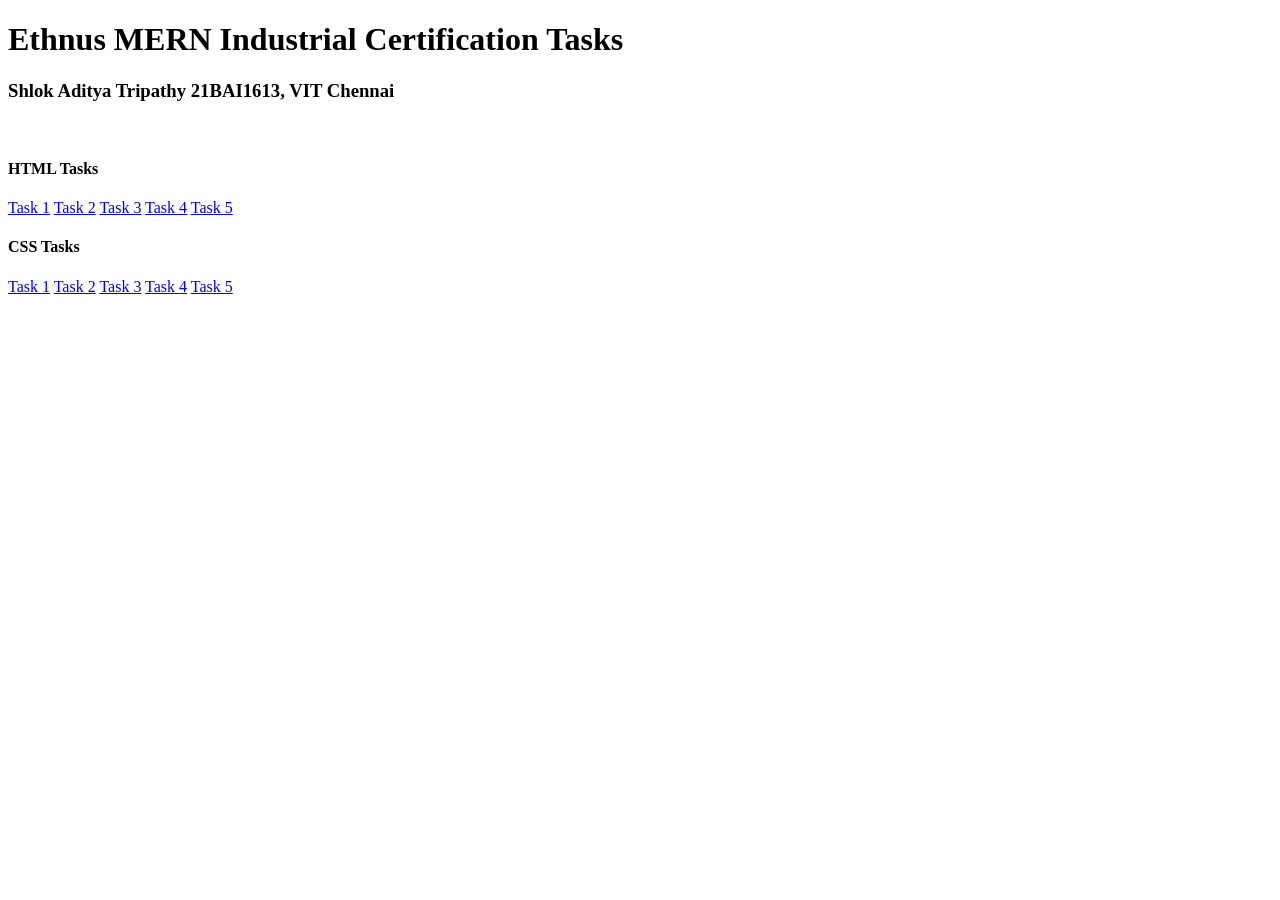
==== index.html @ 2a686fdf "complete css task 5 & update index" ====
<!DOCTYPE html>
<html lang="en">
<head>
    <meta charset="UTF-8">
    <meta name="viewport" content="width=device-width, initial-scale=1.0">
    <title>MERN Tasks</title>
</head>
<body>
    <h1>Ethnus MERN Industrial Certification Tasks</h1>
    <h3>Shlok Aditya Tripathy 21BAI1613, VIT Chennai</h3>
    <br>
    <h4>HTML Tasks</h4>
    <a href="HTML/html_task1.html" target="_blank">Task 1</a>
    <a href="HTML/html_task2.html" target="_blank">Task 2</a>
    <a href="HTML/html_task3.html" target="_blank">Task 3</a>
    <a href="HTML/html_task4.html" target="_blank">Task 4</a>
    <a href="HTML/html_task5.html" target="_blank">Task 5</a>
    <br>
    <h4>CSS Tasks</h4>
    <a href="CSS/css_task1.html" target="_blank">Task 1</a>
    <a href="CSS/css_task2.html" target="_blank">Task 2</a>
    <a href="CSS/css_task3.html" target="_blank">Task 3</a>
    <a href="CSS/css_task4.html" target="_blank">Task 4</a>
    <a href="CSS/css_task5.html" target="_blank">Task 5</a>
</body>
</html>
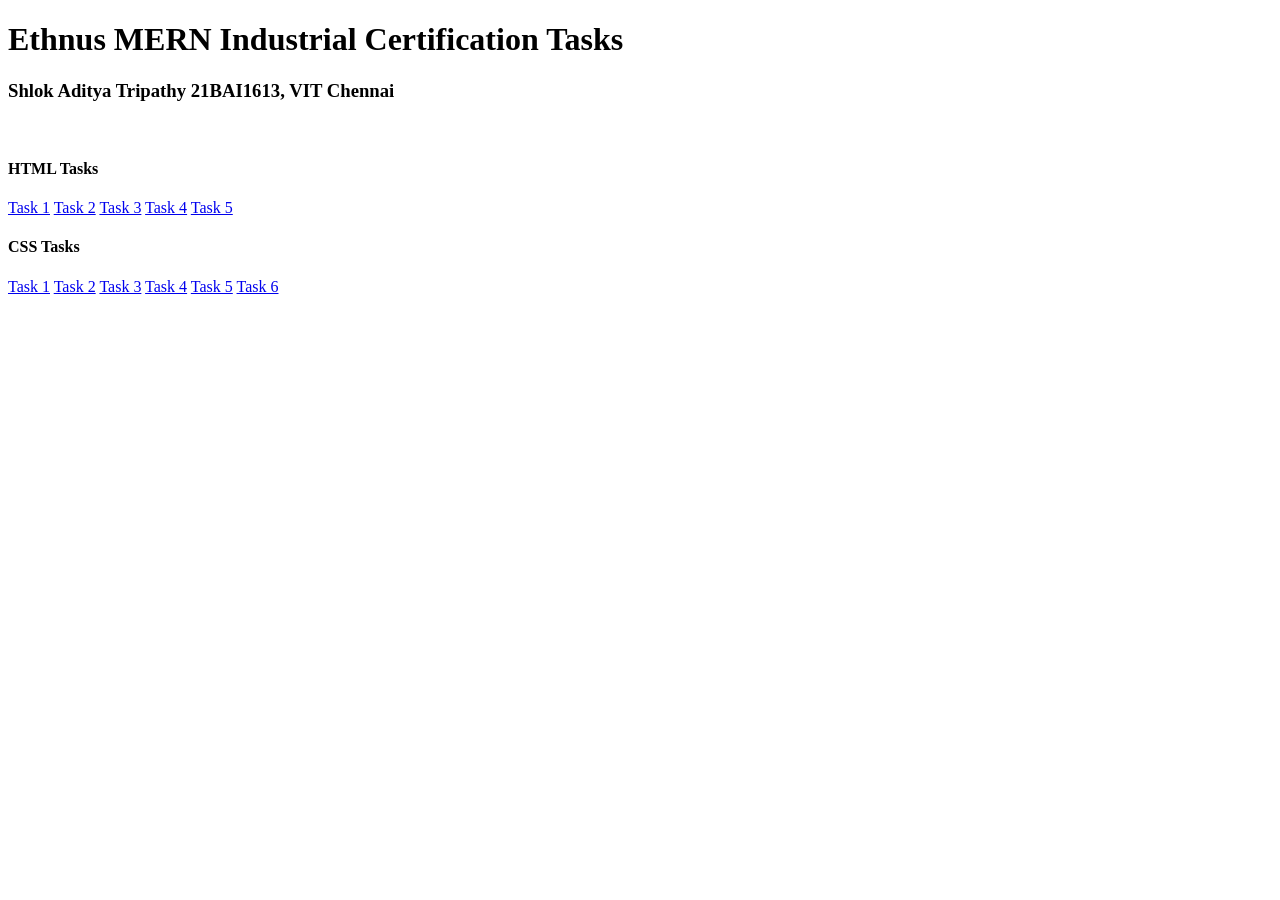
==== commit b45fd2be: "complete css task 6 & update index" ====
--- a/index.html
+++ b/index.html
@@ -22,5 +22,6 @@
     <a href="CSS/css_task3.html" target="_blank">Task 3</a>
     <a href="CSS/css_task4.html" target="_blank">Task 4</a>
     <a href="CSS/css_task5.html" target="_blank">Task 5</a>
+    <a href="CSS/css_task6.html" target="_blank">Task 6</a>
 </body>
 </html>
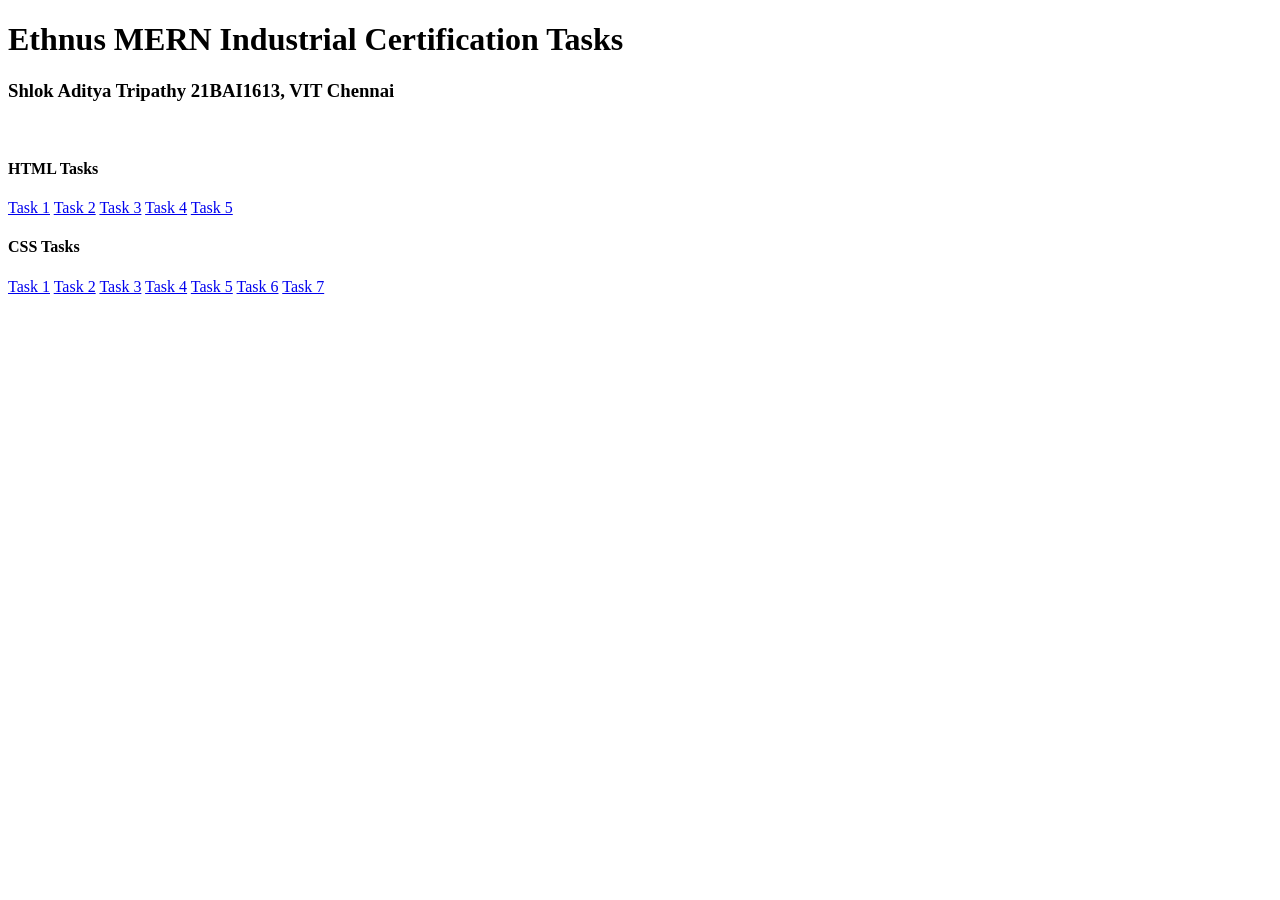
==== commit ec8c4820: "complete task 7 & update index" ====
--- a/index.html
+++ b/index.html
@@ -23,5 +23,6 @@
     <a href="CSS/css_task4.html" target="_blank">Task 4</a>
     <a href="CSS/css_task5.html" target="_blank">Task 5</a>
     <a href="CSS/css_task6.html" target="_blank">Task 6</a>
+    <a href="CSS/css_task7.html" target="_blank">Task 7</a>
 </body>
 </html>
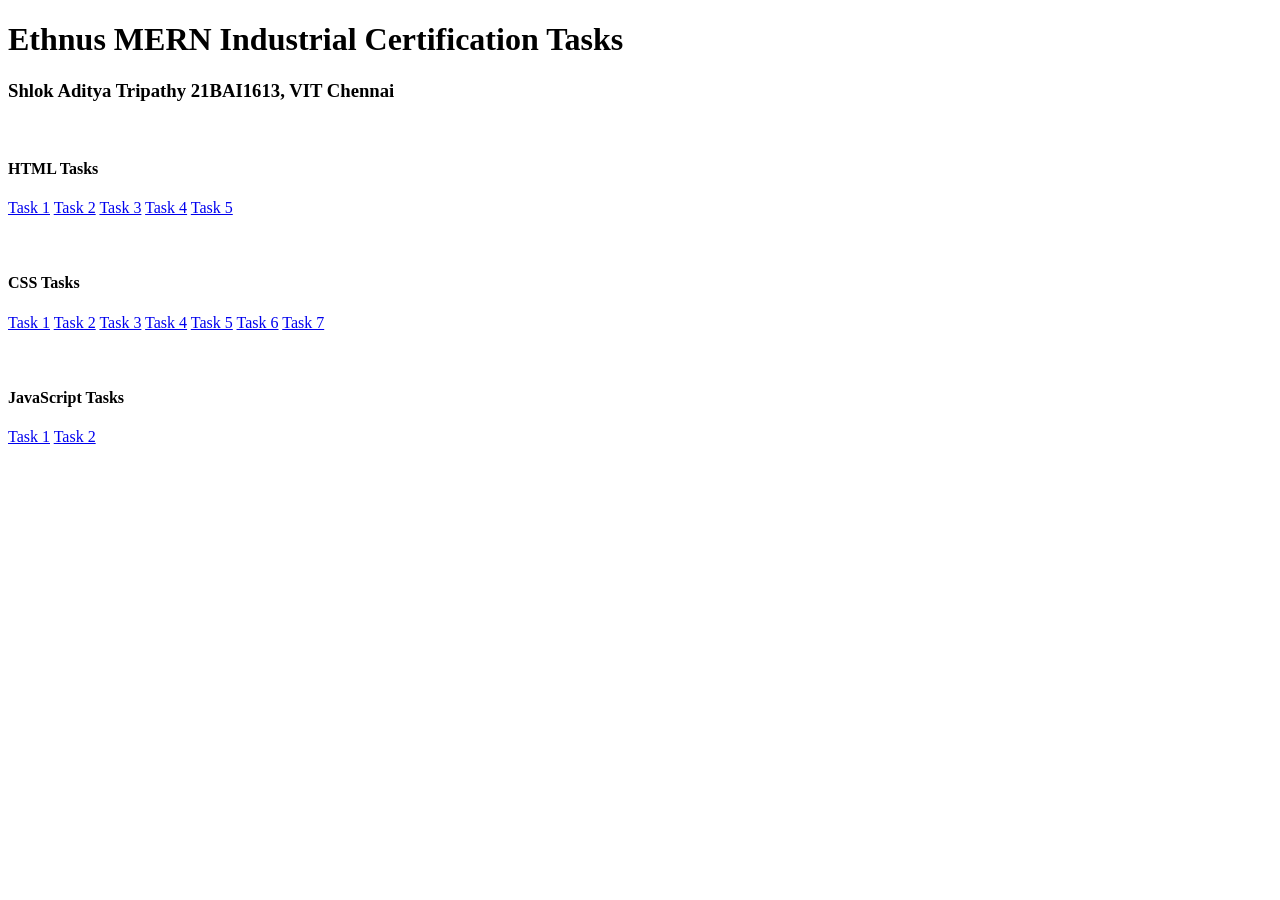
==== commit 2a383609: "complete js tasks 1,2; update index" ====
--- a/index.html
+++ b/index.html
@@ -16,6 +16,8 @@
     <a href="HTML/html_task4.html" target="_blank">Task 4</a>
     <a href="HTML/html_task5.html" target="_blank">Task 5</a>
     <br>
+    <br>
+    <br>
     <h4>CSS Tasks</h4>
     <a href="CSS/css_task1.html" target="_blank">Task 1</a>
     <a href="CSS/css_task2.html" target="_blank">Task 2</a>
@@ -24,5 +26,11 @@
     <a href="CSS/css_task5.html" target="_blank">Task 5</a>
     <a href="CSS/css_task6.html" target="_blank">Task 6</a>
     <a href="CSS/css_task7.html" target="_blank">Task 7</a>
+    <br>
+    <br>
+    <br>
+    <h4>JavaScript Tasks</h4>
+    <a href="JS/js_task1.html">Task 1</a>
+    <a href="JS/js_task2.html">Task 2</a>
 </body>
 </html>
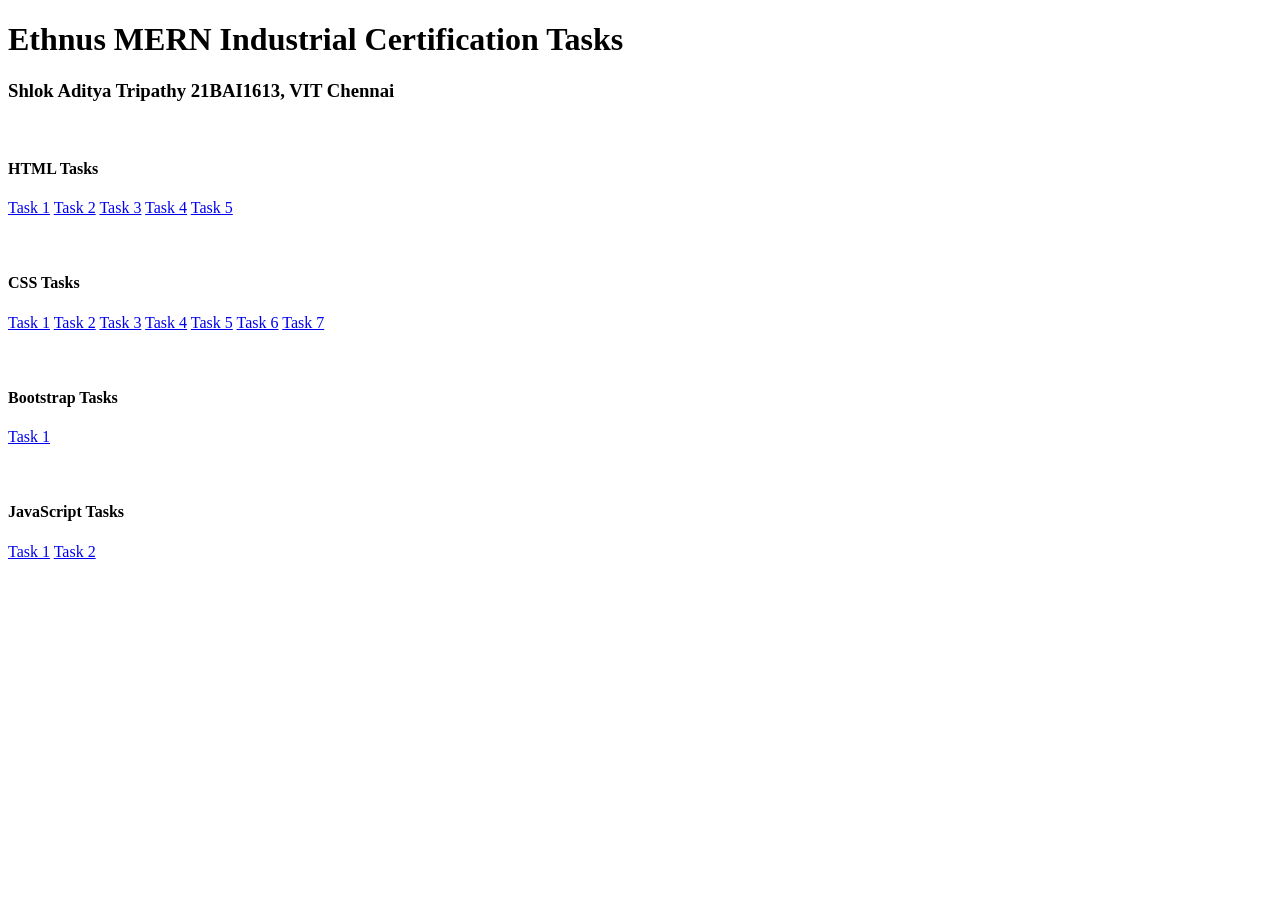
==== commit b645acbf: "update index" ====
--- a/index.html
+++ b/index.html
@@ -29,6 +29,11 @@
     <br>
     <br>
     <br>
+    <h4>Bootstrap Tasks</h4>
+    <a href="Bootstrap/bs_task1.html" target="_blank">Task 1</a>
+    <br>
+    <br>
+    <br>
     <h4>JavaScript Tasks</h4>
     <a href="JS/js_task1.html">Task 1</a>
     <a href="JS/js_task2.html">Task 2</a>
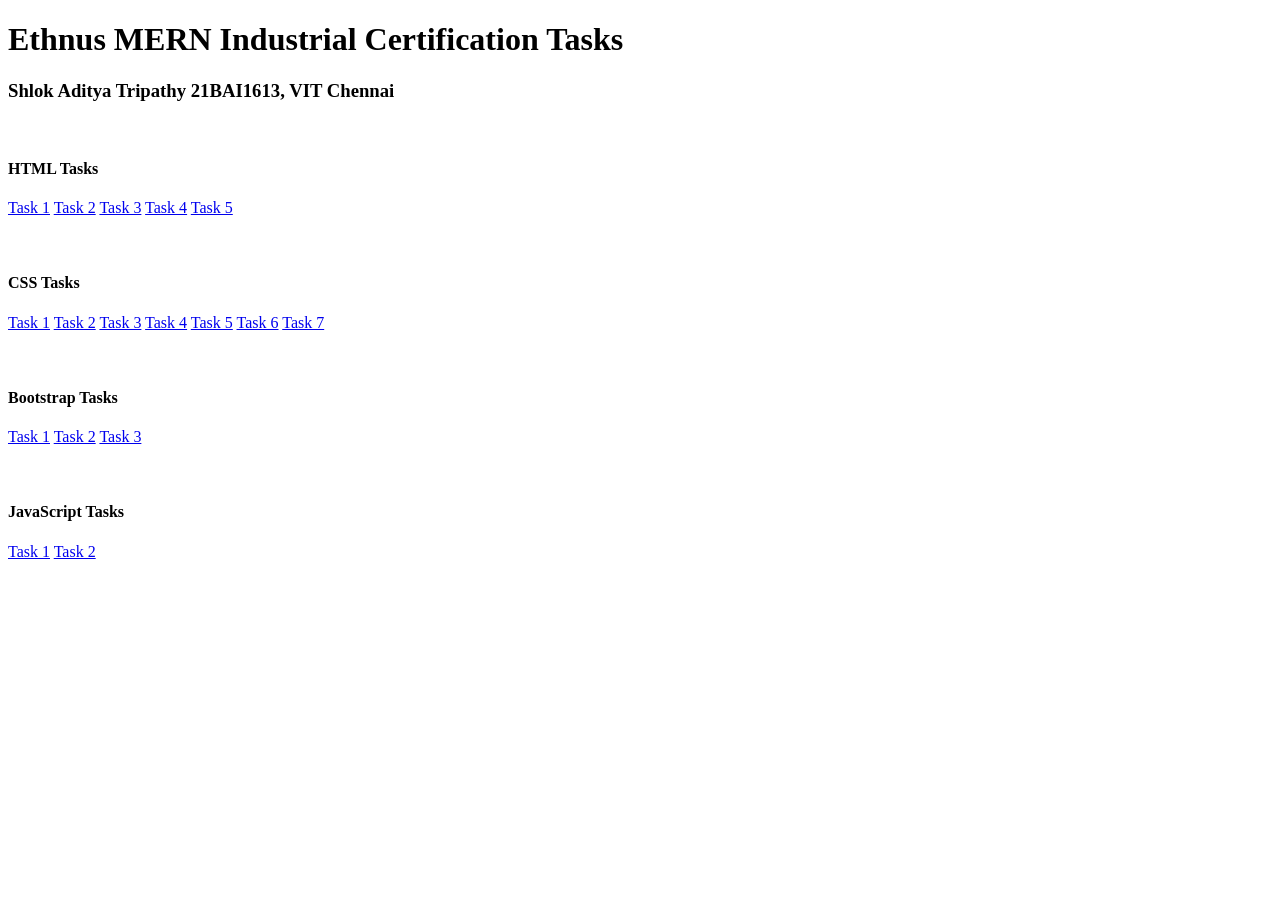
==== commit 3883d46a: "update index" ====
--- a/index.html
+++ b/index.html
@@ -31,6 +31,8 @@
     <br>
     <h4>Bootstrap Tasks</h4>
     <a href="Bootstrap/bs_task1.html" target="_blank">Task 1</a>
+    <a href="Bootstrap/bs_task2.html" target="_blank">Task 2</a>
+    <a href="Bootstrap/bs_task3.html" target="_blank">Task 3</a>
     <br>
     <br>
     <br>
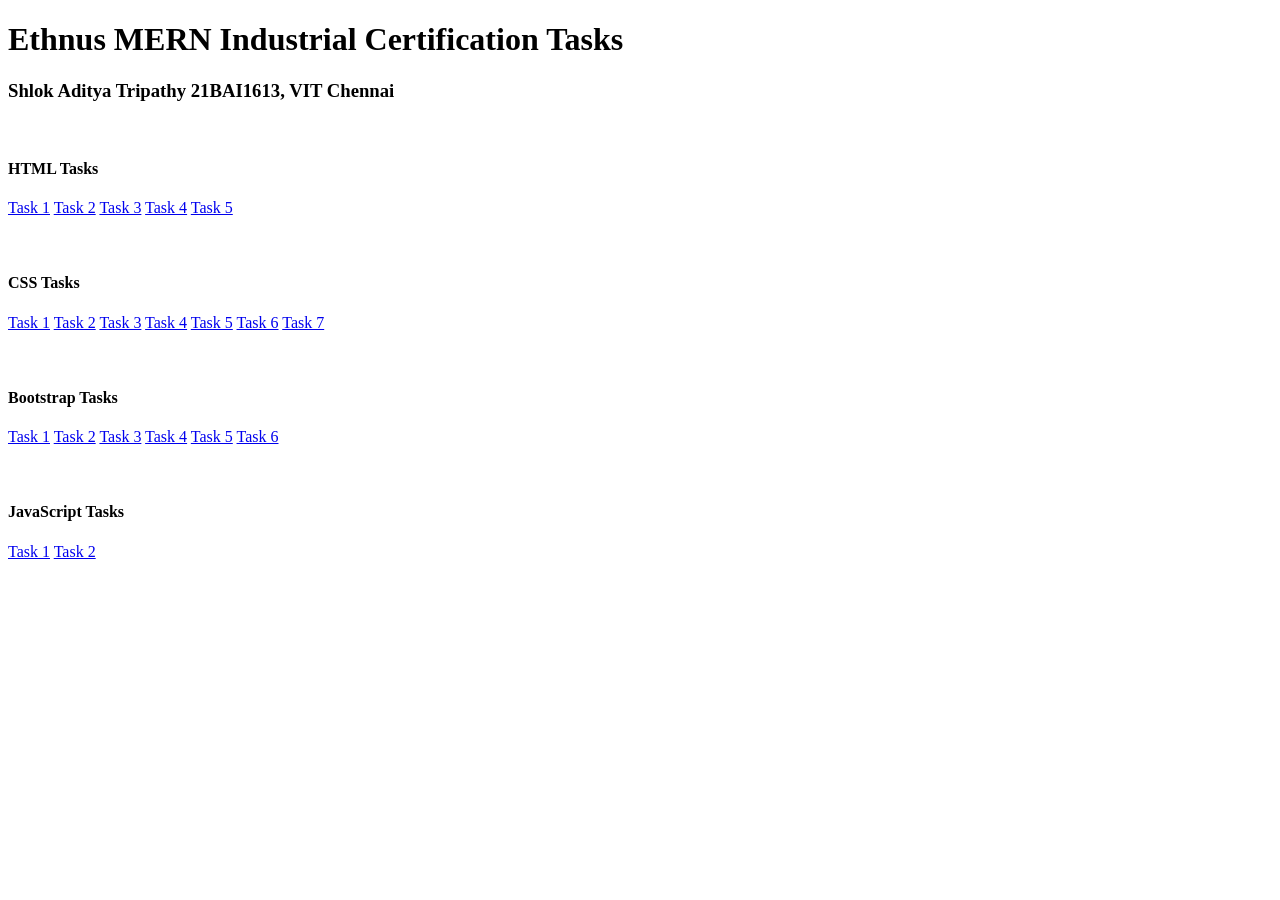
==== commit 57ac056f: "update index" ====
--- a/index.html
+++ b/index.html
@@ -33,11 +33,14 @@
     <a href="Bootstrap/bs_task1.html" target="_blank">Task 1</a>
     <a href="Bootstrap/bs_task2.html" target="_blank">Task 2</a>
     <a href="Bootstrap/bs_task3.html" target="_blank">Task 3</a>
+    <a href="Bootstrap/bs_task4.html" target="_blank">Task 4</a>
+    <a href="Bootstrap/bs_task5.html" target="_blank">Task 5</a>
+    <a href="Bootstrap/bs_task6.html" target="_blank">Task 6</a>
     <br>
     <br>
     <br>
     <h4>JavaScript Tasks</h4>
-    <a href="JS/js_task1.html">Task 1</a>
-    <a href="JS/js_task2.html">Task 2</a>
+    <a href="JS/js_task1.html" target="_blank">Task 1</a>
+    <a href="JS/js_task2.html" target="_blank">Task 2</a>
 </body>
 </html>
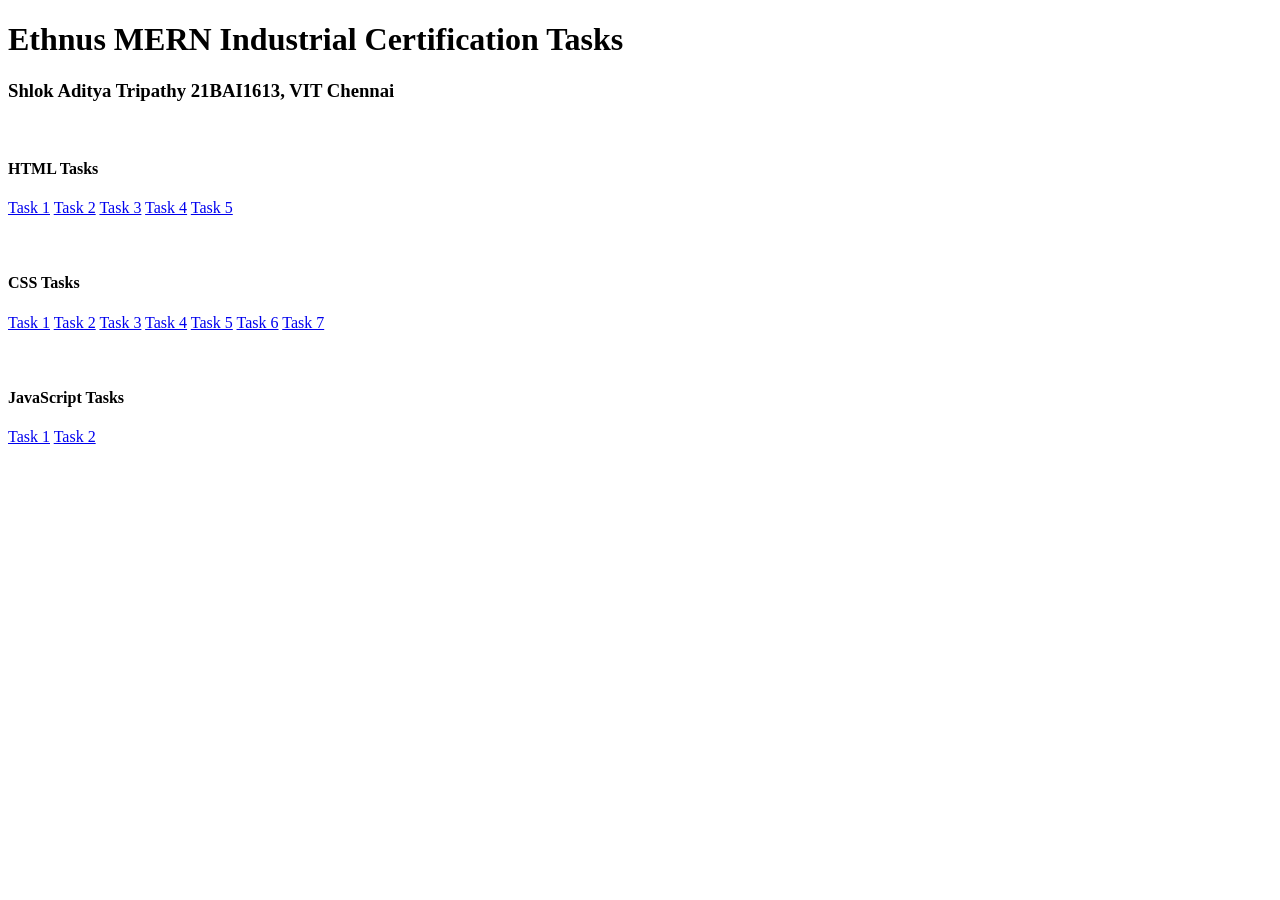
==== commit 47f3d8fa: "update index" ====
--- a/index.html
+++ b/index.html
@@ -29,16 +29,6 @@
     <br>
     <br>
     <br>
-    <h4>Bootstrap Tasks</h4>
-    <a href="Bootstrap/bs_task1.html" target="_blank">Task 1</a>
-    <a href="Bootstrap/bs_task2.html" target="_blank">Task 2</a>
-    <a href="Bootstrap/bs_task3.html" target="_blank">Task 3</a>
-    <a href="Bootstrap/bs_task4.html" target="_blank">Task 4</a>
-    <a href="Bootstrap/bs_task5.html" target="_blank">Task 5</a>
-    <a href="Bootstrap/bs_task6.html" target="_blank">Task 6</a>
-    <br>
-    <br>
-    <br>
     <h4>JavaScript Tasks</h4>
     <a href="JS/js_task1.html" target="_blank">Task 1</a>
     <a href="JS/js_task2.html" target="_blank">Task 2</a>
